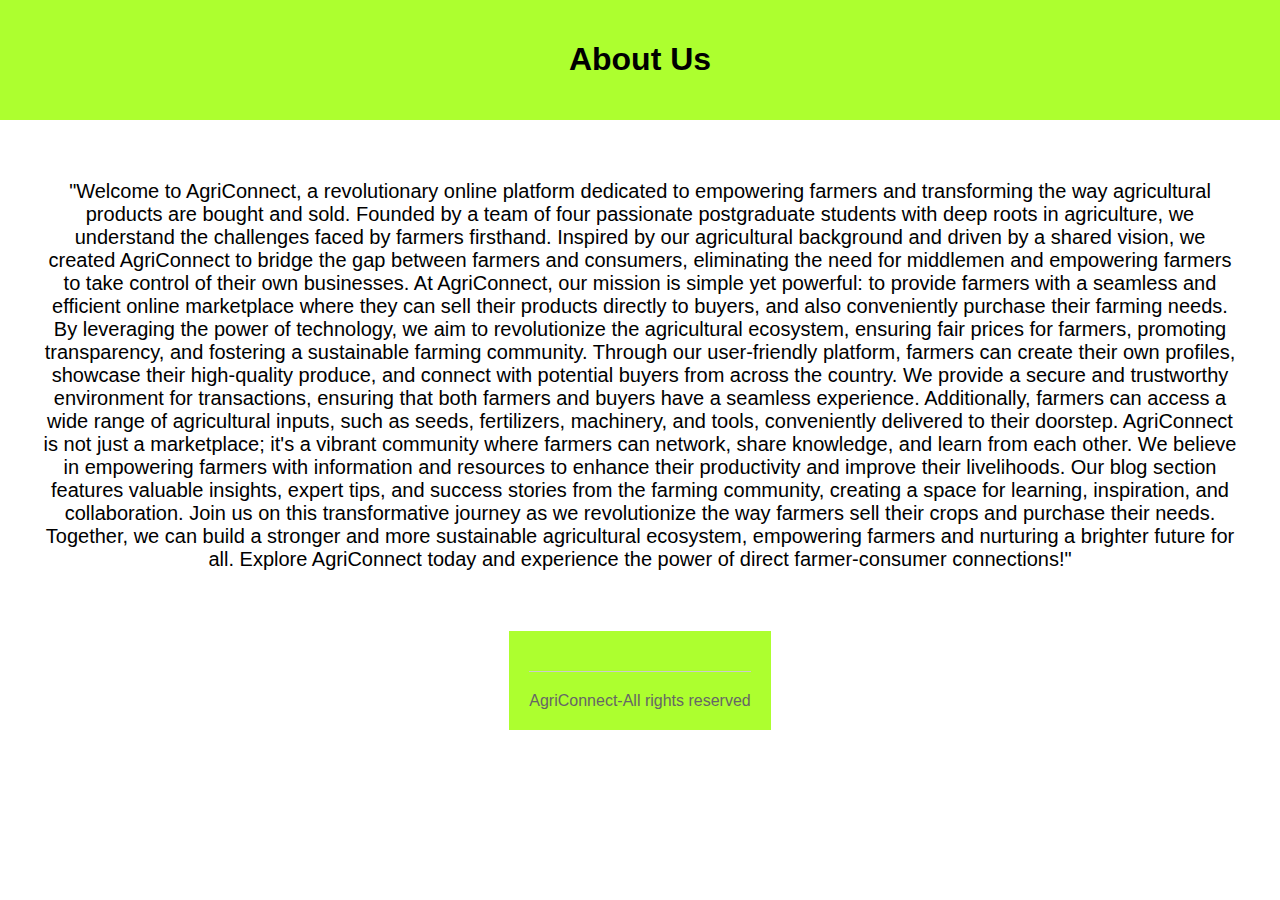
==== AgriConnect/aboutpage.html @ cbe5455e "Add files via upload" ====
<!DOCTYPE html>
<html lang="en">
<head>
  <meta charset="UTF-8">
  <meta name="viewport" content="width=device-width, initial-scale=1.0">
  <title>About Us | AgriConnect</title>
  <link rel="stylesheet" href="/AgriConnect/aboutpage.css">
</head>
<body>
  <header>
    <h1>About Us</h1>
  </header>
 <main>
    <section>
      <p>"Welcome to AgriConnect, a revolutionary online platform dedicated to empowering farmers and transforming the way agricultural products are bought and sold. Founded by a team of four passionate postgraduate students with deep roots in agriculture, we understand the challenges faced by farmers firsthand. Inspired by our agricultural background and driven by a shared vision, we created AgriConnect to bridge the gap between farmers and consumers, eliminating the need for middlemen and empowering farmers to take control of their own businesses.
        
        At AgriConnect, our mission is simple yet powerful: to provide farmers with a seamless and efficient online marketplace where they can sell their products directly to buyers, and also conveniently purchase their farming needs. By leveraging the power of technology, we aim to revolutionize the agricultural ecosystem, ensuring fair prices for farmers, promoting transparency, and fostering a sustainable farming community.
        
        Through our user-friendly platform, farmers can create their own profiles, showcase their high-quality produce, and connect with potential buyers from across the country. We provide a secure and trustworthy environment for transactions, ensuring that both farmers and buyers have a seamless experience. Additionally, farmers can access a wide range of agricultural inputs, such as seeds, fertilizers, machinery, and tools, conveniently delivered to their doorstep.
        
        AgriConnect is not just a marketplace; it's a vibrant community where farmers can network, share knowledge, and learn from each other. We believe in empowering farmers with information and resources to enhance their productivity and improve their livelihoods. Our blog section features valuable insights, expert tips, and success stories from the farming community, creating a space for learning, inspiration, and collaboration.
        
        Join us on this transformative journey as we revolutionize the way farmers sell their crops and purchase their needs. Together, we can build a stronger and more sustainable agricultural ecosystem, empowering farmers and nurturing a brighter future for all. Explore AgriConnect today and experience the power of direct farmer-consumer connections!"
      </p>
    </section>
    <footer>
      <div>
          <hr>
          <p>AgriConnect-All rights reserved </p>
      </div>
    </footer>
  </main>
</body>
</html>
---- AgriConnect/aboutpage.css ----
header {
    display: flex;
    align-items: center;
    justify-content: center;
    background-color: greenyellow;
    padding: 20px;
}
header img {
    width: 100px; 
    margin-right: 20px;
}
header h1 {
    font-size: 32px;
}
main {
    display: flex;
    flex-direction: column;
    align-items: center;
    justify-content: center;
    padding: 40px;
    text-align: center;
}
section {
    margin-bottom: 40px;
}
section p {
    font-size: 20px;
}
body {
    margin: 0;
    font-family: Arial, sans-serif;
}
  
footer {
    background-color:greenyellow; 
    padding: 20px;
    text-align: center;
  }
  
  hr {
    border: none;
    border-top: 1px solid #ccc; 
    margin: 20px 0;
  }
  
  footer p {
    color: #666;
    margin: 0;
  }
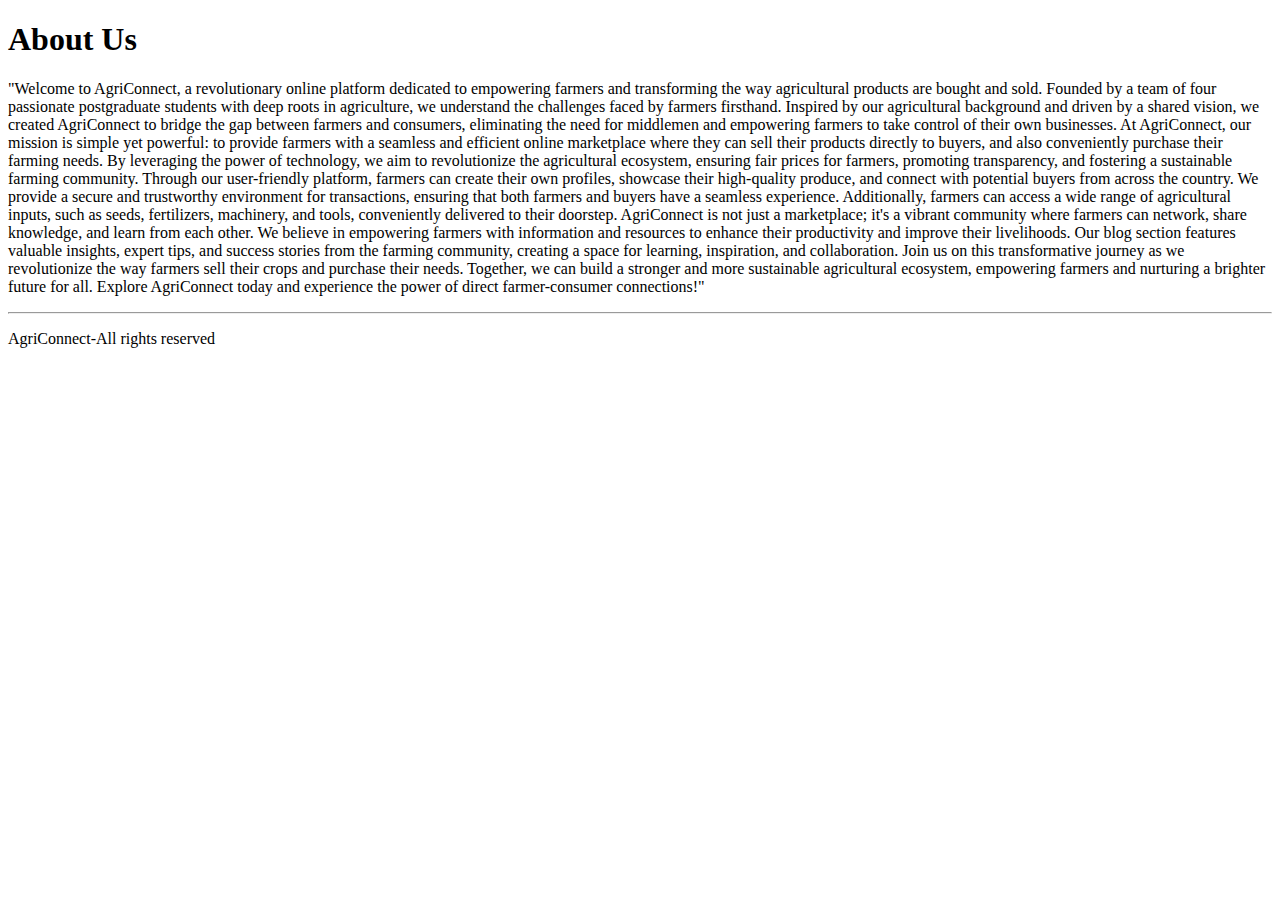
==== commit 5fd39f27: "Update aboutpage.html" ====
--- a/AgriConnect/aboutpage.html
+++ b/AgriConnect/aboutpage.html
@@ -4,7 +4,7 @@
   <meta charset="UTF-8">
   <meta name="viewport" content="width=device-width, initial-scale=1.0">
   <title>About Us | AgriConnect</title>
-  <link rel="stylesheet" href="/AgriConnect/aboutpage.css">
+  <link rel="stylesheet" href="/aboutpage.css">
 </head>
 <body>
   <header>
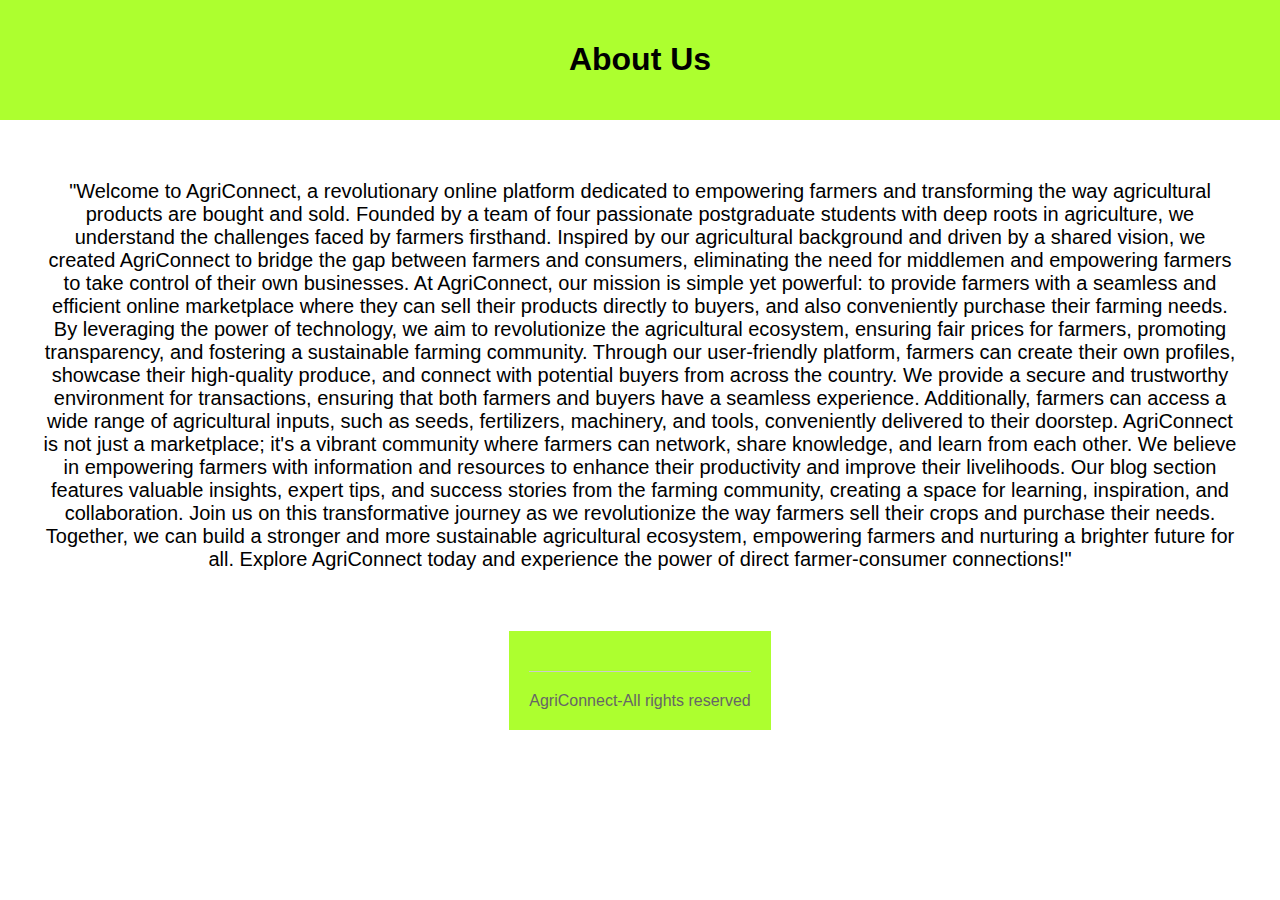
==== commit cc632bb4: "Update aboutpage.html" ====
--- a/AgriConnect/aboutpage.html
+++ b/AgriConnect/aboutpage.html
@@ -4,7 +4,7 @@
   <meta charset="UTF-8">
   <meta name="viewport" content="width=device-width, initial-scale=1.0">
   <title>About Us | AgriConnect</title>
-  <link rel="stylesheet" href="/aboutpage.css">
+  <link rel="stylesheet" href="aboutpage.css">
 </head>
 <body>
   <header>
--- a/AgriConnect/aboutpage.css
+++ b/AgriConnect/aboutpage.css
@@ -0,0 +1,50 @@
+header {
+    display: flex;
+    align-items: center;
+    justify-content: center;
+    background-color: greenyellow;
+    padding: 20px;
+}
+header img {
+    width: 100px; 
+    margin-right: 20px;
+}
+header h1 {
+    font-size: 32px;
+}
+main {
+    display: flex;
+    flex-direction: column;
+    align-items: center;
+    justify-content: center;
+    padding: 40px;
+    text-align: center;
+}
+section {
+    margin-bottom: 40px;
+}
+section p {
+    font-size: 20px;
+}
+body {
+    margin: 0;
+    font-family: Arial, sans-serif;
+}
+  
+footer {
+    background-color:greenyellow; 
+    padding: 20px;
+    text-align: center;
+  }
+  
+  hr {
+    border: none;
+    border-top: 1px solid #ccc; 
+    margin: 20px 0;
+  }
+  
+  footer p {
+    color: #666;
+    margin: 0;
+  }
+  